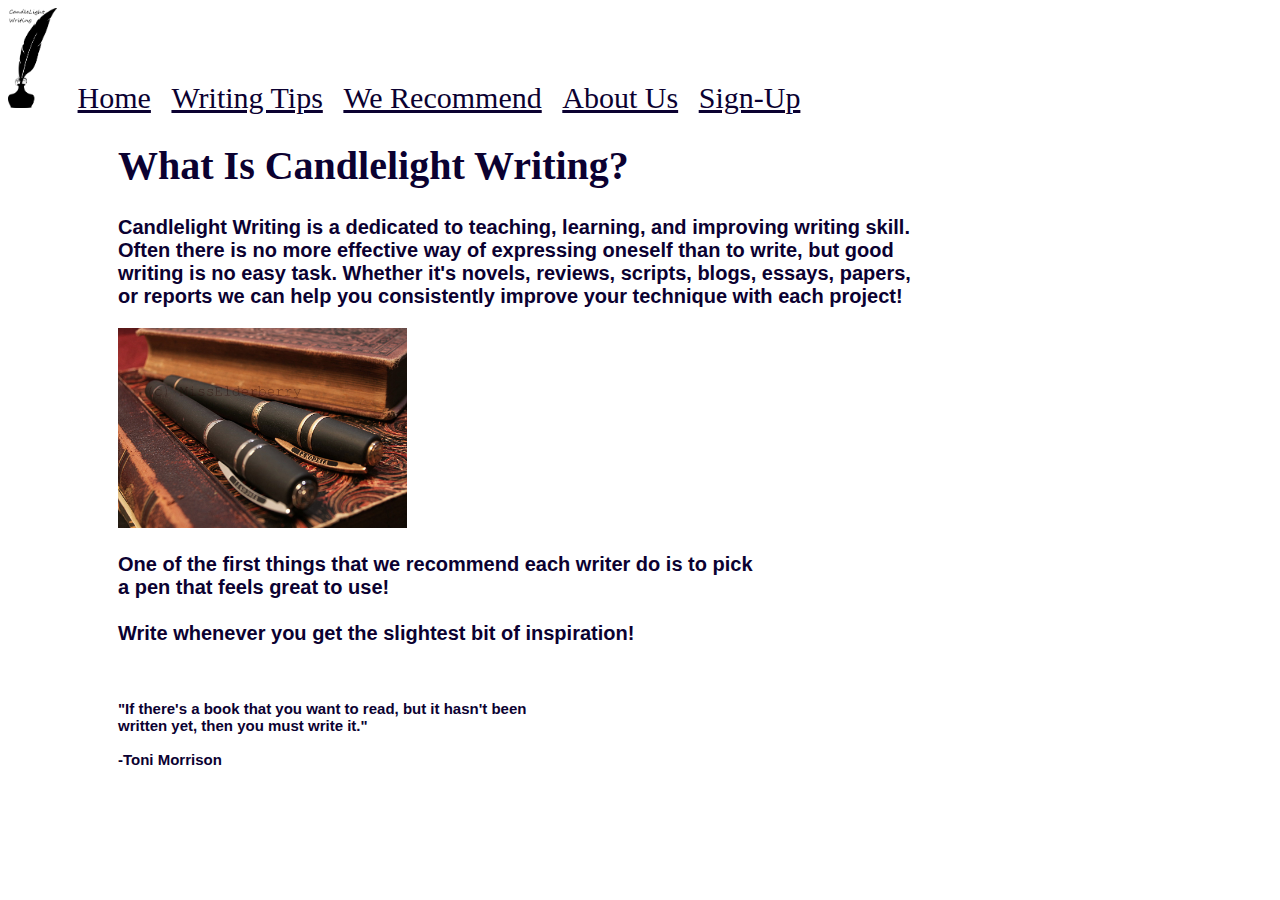
==== index.html @ 605ea9bc "Cloning 3" ====
<!DOCTYPE html>

<html lang="en">

<head>
    <meta charset="utf-8">
    <title>Candlelight Writing</title>
    <link rel="stylesheet" href="main.css">
</head>

<body>
    <nav>
        <a href="index.html"><img src="Pictures/Inkwell.png" alt="Inkwell Logo" height="100"></a>
        <a href="index.html">Home</a>
        <a href="writingtips.html">Writing Tips</a>
        <a href="recommend.html">We Recommend</a>
        <a href="aboutus.html">About Us</a>
        <a href="signup.html">Sign-Up</a>
    </nav>

    <div>
        <h1>What Is Candlelight Writing?</h1>

        <p>Candlelight Writing is a dedicated to teaching, learning, and improving writing skill. Often there is no more effective way of expressing oneself than to write, but good writing is no easy task. Whether it's novels, reviews, scripts, blogs, essays, papers, or reports we can help you consistently improve your technique with each project!</p>
    </div>

    <div class="float"><img src="Pictures/Pen.JPG" alt="Fancy Pen" height="200"></div>

    <div class="float" id="picfloat">
        <p>One of the first things that we recommend each writer do is to pick a pen that feels great to use!<br><br> Write whenever you get the slightest bit of inspiration!</p>
    </div>

    <div id="clearleft">

        <p class="authorquote">"If there's a book that you want to read, but it hasn't been written yet, then you must write it."
            <br><br>-Toni Morrison
        </p>

    </div>


</body>

</html>
---- main.css ----
html {
    color: #0b0131;
    font-size: 20px;
    font-family: "arial", "sans-serif";
}

body {
    background-image: url("Pictures/BGparchment1.jpg");
    background-size: cover;
    background-position: center;
    height: 80vh;

}

a {
    padding: 0px 15px 0px 0px;
    color: #0b0131;
    font-family: "impact", "sans-serif";
    font-size: 30px;
}

a:hover {
    color: #000000;
    text-decoration: underline;
    text-decoration-color: #05008e;
}

div {
    padding-left: 110px;
}

p {
    font-weight: 800;
    width: 70%;
}

.authorquote {
    font-weight: bold;
    font-family: "arial", "sans-sefif";
    font-size: 15px;
}

.float {
    float: left;
}

#clearleft {
    clear: left;
    padding-top: 20px;
    width: 50%;
}

li {
    font-weight: 600;
    width: 70%;
}

h1 {
    font-family: fantasy;
}
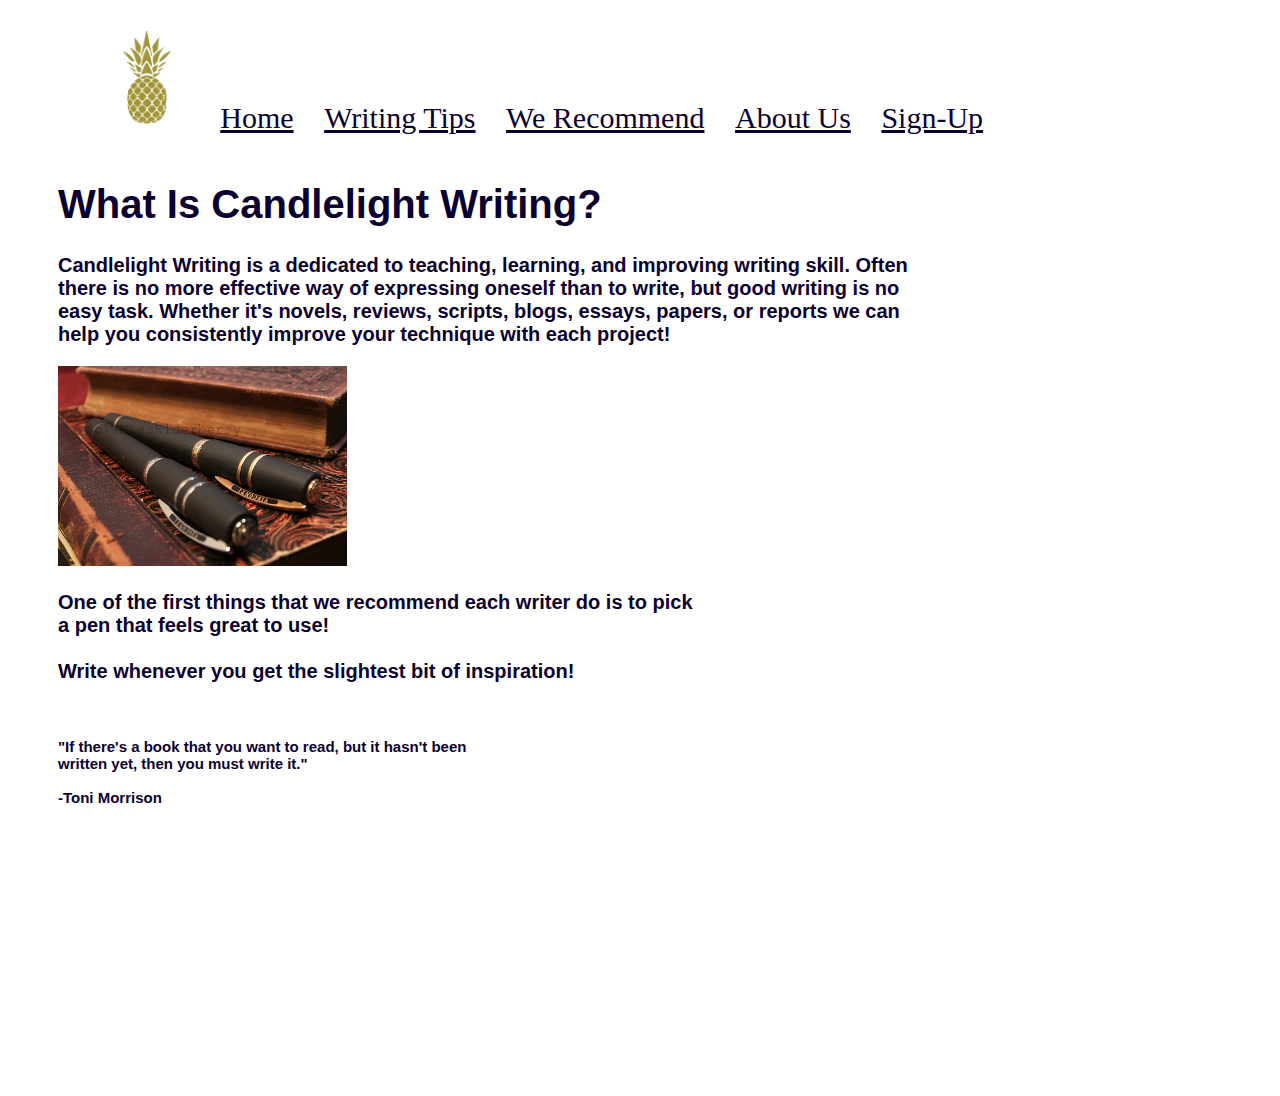
==== commit 7ee6ee00: "Finished" ====
--- a/index.html
+++ b/index.html
@@ -10,12 +10,20 @@
 
 <body>
     <nav>
-        <a href="index.html"><img src="Pictures/Inkwell.png" alt="Inkwell Logo" height="100"></a>
-        <a href="index.html">Home</a>
-        <a href="writingtips.html">Writing Tips</a>
-        <a href="recommend.html">We Recommend</a>
-        <a href="aboutus.html">About Us</a>
-        <a href="signup.html">Sign-Up</a>
+        <div class="row">
+            <ul class="nav">
+
+                <li>
+                    <a href="index.html"><img src="Pictures/Logo.png" alt="Pineapple Logo" height="100"></a></li>
+
+                <li><a href="index.html">Home</a></li>
+                <li><a href="writingtips.html">Writing Tips</a></li>
+                <li><a href="recommend.html">We Recommend</a></li>
+                <li><a href="aboutus.html">About Us</a></li>
+                <li><a href="signup.html">Sign-Up</a></li>
+            </ul>
+
+        </div>
     </nav>
 
     <div>
--- a/main.css
+++ b/main.css
@@ -5,11 +5,20 @@
 }
 
 body {
-    background-image: url("Pictures/BGparchment1.jpg");
+    background-image: url("Pictures/ocean.jpg");
     background-size: cover;
     background-position: center;
-    height: 80vh;
+    height: 120vh;
 
+}
+
+.nav {
+    float: left;
+}
+
+.nav li {
+    display: inline-block;
+    margin-left: 10px;
 }
 
 a {
@@ -25,8 +34,15 @@
     text-decoration-color: #05008e;
 }
 
+.row {
+    max-width: 1140px;
+    margin: 0 auto;
+}
+
 div {
-    padding-left: 110px;
+    float: left;
+    padding-left: 50px;
+
 }
 
 p {
@@ -49,12 +65,6 @@
     padding-top: 20px;
     width: 50%;
 }
-
-li {
-    font-weight: 600;
-    width: 70%;
-}
-
-h1 {
-    font-family: fantasy;
-}
+.signup {
+        clear:left;
+    }